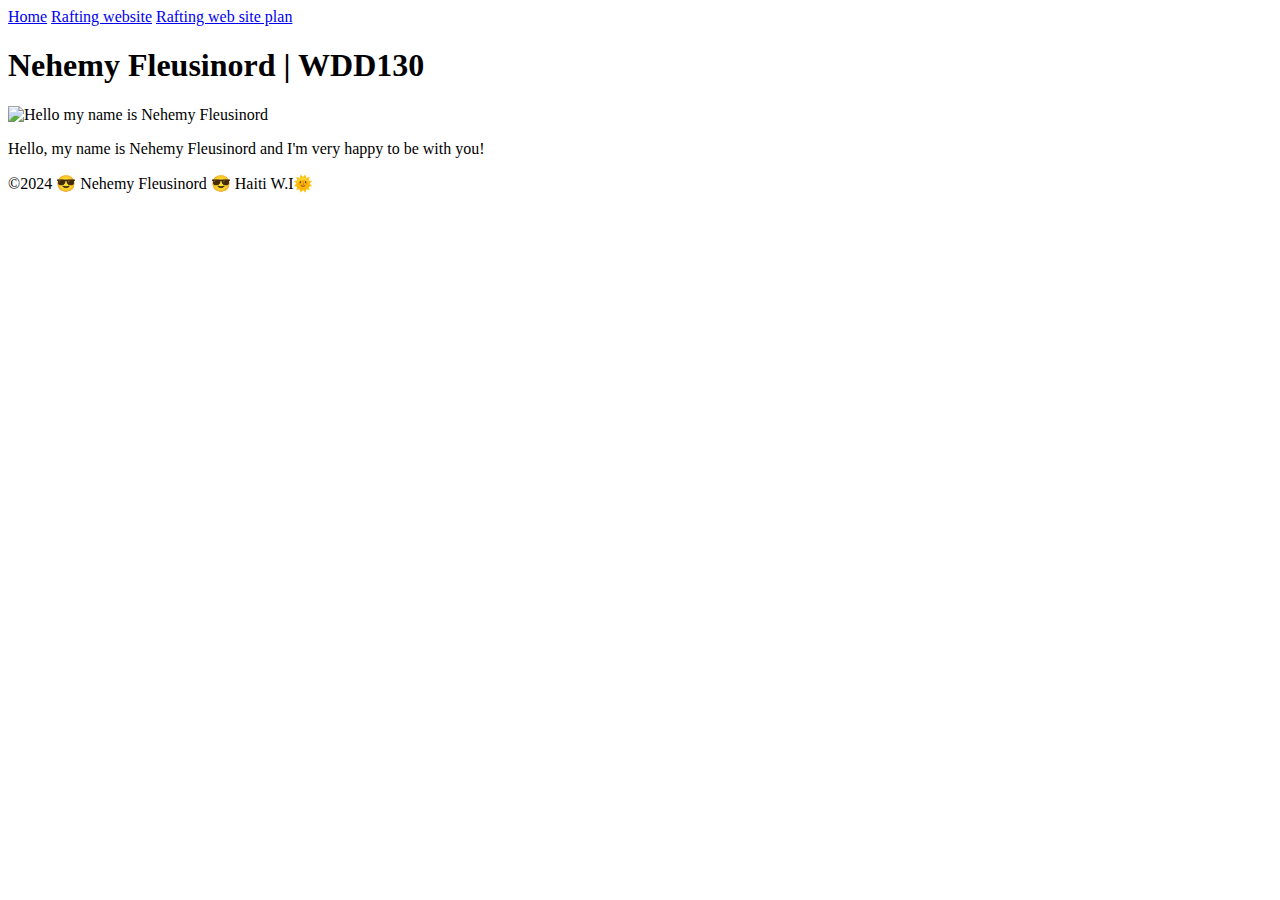
==== index.html @ bda121e6 "hollygrail" ====
<!DOCTYPE html>
<html lang="en-US">
    <head>
        <meta charset="utf-8">
        <meta name="viewport" content="width=devise-width,initial-scale=1.0">
        <title> Nehemy Fleusinord | WDD130 </title>
    </head>
    <body>
        <header>
            <nav>
                <a href="#"> Home</a>
                <a href="wwr/"> Rafting website</a>
                <a href="wwr/site-plan-rafting.html"> Rafting web site plan</a>
            </nav>
        </header>
        <main>
            <h1>Nehemy Fleusinord | WDD130 </h1>
            <img src="images/profiles.jpg" alt="Hello my name is Nehemy Fleusinord" width="200">
            <p> Hello, my name is Nehemy Fleusinord and I'm very happy to be with you!</p>
        </main>
        <footer>
            <p>©2024 😎 Nehemy Fleusinord 😎 Haiti W.I🌞 </p>
        </footer>
    </body>
</html>
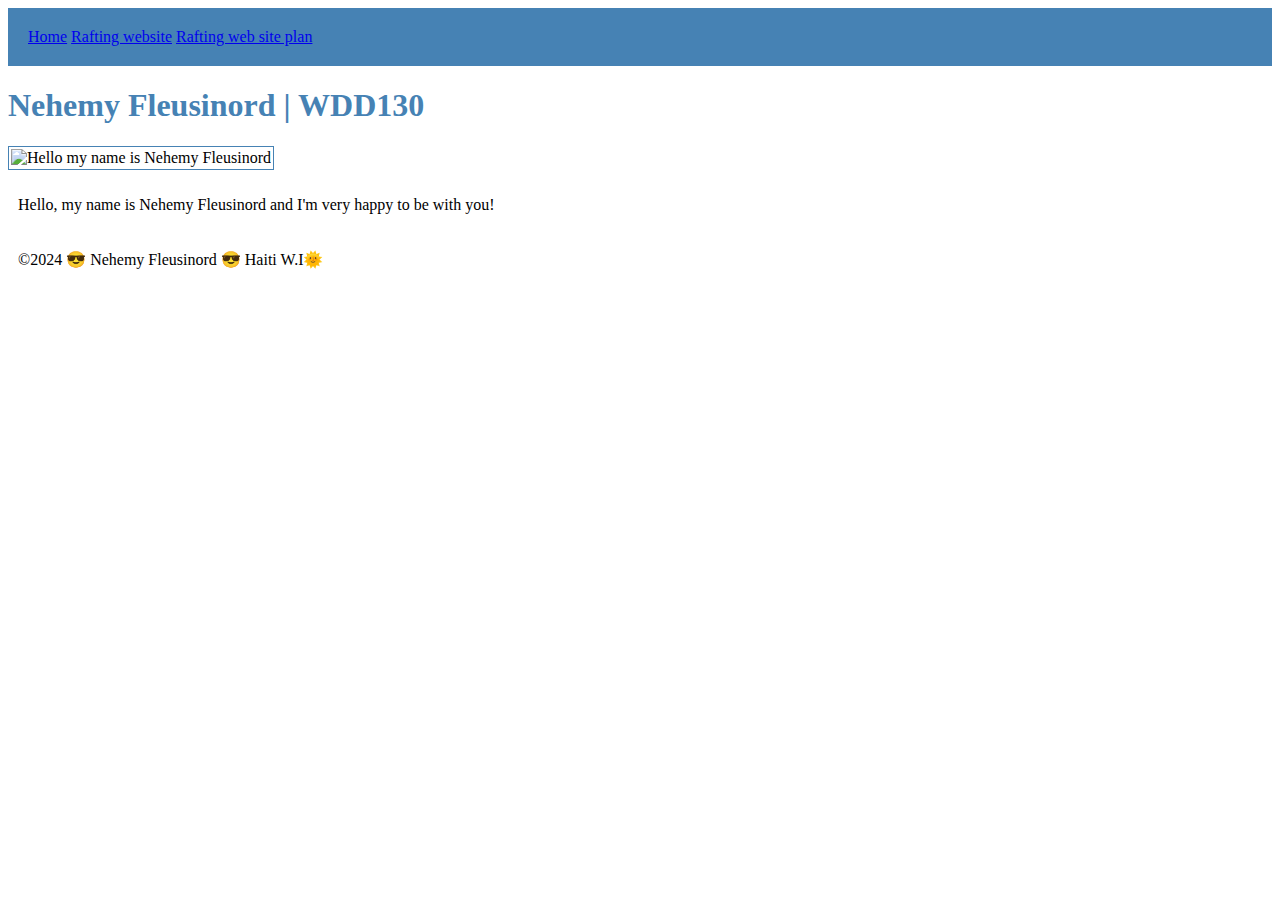
==== commit 7d49bbd6: "holygrail" ====
--- a/index.html
+++ b/index.html
@@ -4,6 +4,7 @@
         <meta charset="utf-8">
         <meta name="viewport" content="width=devise-width,initial-scale=1.0">
         <title> Nehemy Fleusinord | WDD130 </title>
+        <link rel="stylesheet" href="styles/styles.css">
     </head>
     <body>
         <header>
--- a/styles/styles.css
+++ b/styles/styles.css
@@ -0,0 +1,21 @@
+nav{
+    background-color:steelblue; padding:10px;
+}
+nav{
+    color:white;
+    display:block;
+    padding:20px;
+}
+h1{
+    color:steelblue;
+}
+img{
+    width: 150px;
+    height:auto;
+    border:1px solid steelblue;
+    padding:2px;
+    box-shadow:0 0 30 px gray;
+}
+p{
+    padding:10px
+}
